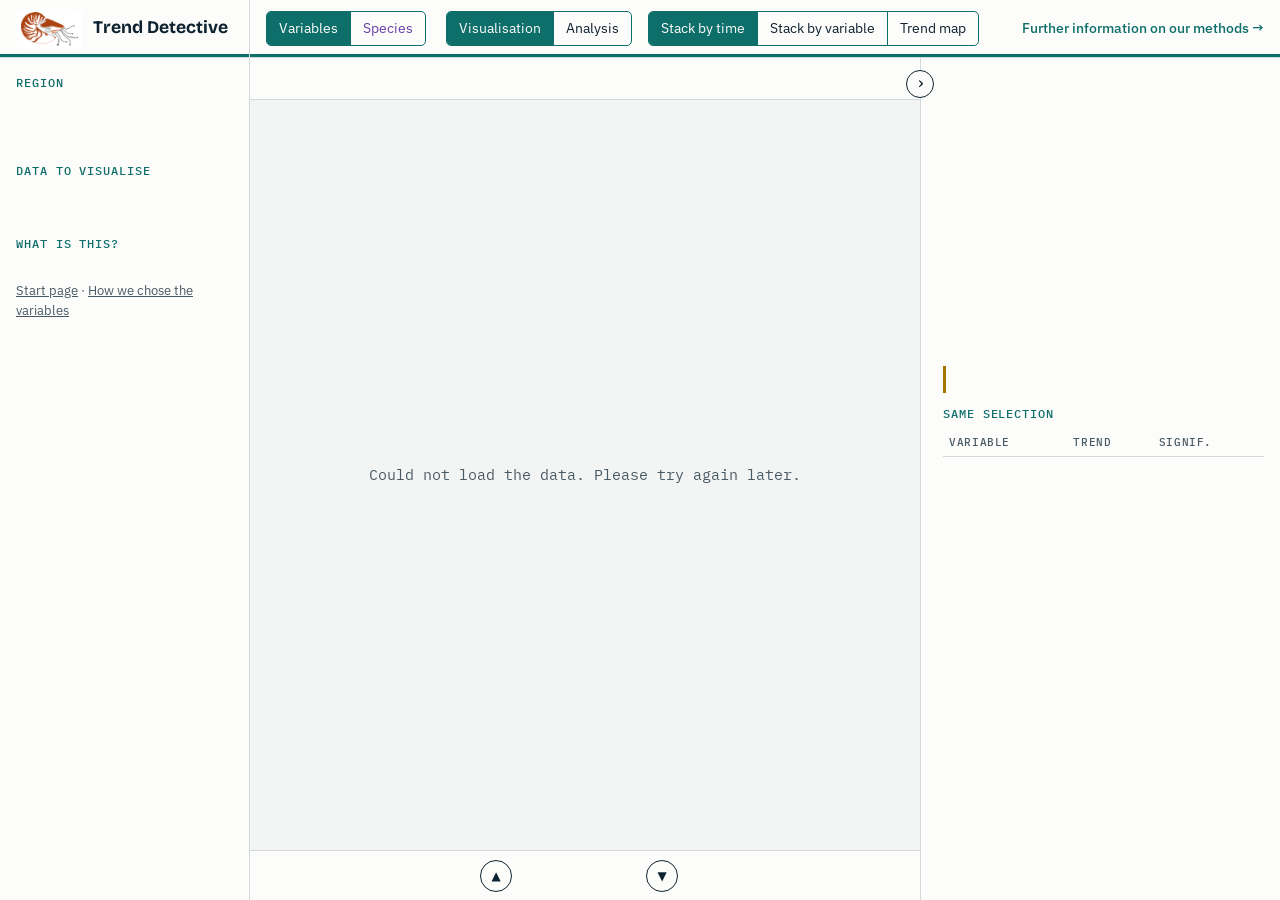
==== trend-detective/explore.html @ a4a7f535 "Merge Milos's latest Species/start-page work into integracion Only ?v= cache-busting numbers conflic" ====
<!DOCTYPE html>
<html lang="en">
<head>
<meta charset="utf-8">
<meta name="viewport" content="width=device-width, initial-scale=1">
<title>Explore the data · Trend Detective</title>
<link rel="preconnect" href="https://fonts.googleapis.com">
<link href="https://fonts.googleapis.com/css2?family=Bricolage+Grotesque:opsz,wght@12..96,500;12..96,700&family=IBM+Plex+Sans:wght@400;500;600&family=IBM+Plex+Mono:wght@400;500&display=swap" rel="stylesheet">
<link rel="stylesheet" href="style.css?v=5">
<link rel="stylesheet" href="species.css?v=18">
</head>
<body>
<div class="app" id="app">

  <aside class="side" aria-label="Data">
    <a class="logo" href="index.html" title="Back to the start page"><img class="logo-img" src="logo.png" alt="Team logo: a nautilus"><span class="logo-name">Trend Detective</span></a>
    <div class="side-body">
      <p class="flag" id="synthetic-flag" hidden>Synthetic data. Not NASA measurements.</p>
      <section>
        <h2>Region</h2>
        <p class="fact" id="region-name">&nbsp;</p>
        <p class="fact dim" id="period">&nbsp;</p>
      </section>
      <section>
        <h2>Data to visualise</h2>
        <p class="fact dim" id="var-hint">&nbsp;</p>
        <ul class="varlist" id="varlist"></ul>
      </section>
      <section>
        <h2>What is this?</h2>
        <div id="definitions" class="definitions"></div>
      </section>
      <p class="fact dim side-links"><a href="index.html">Start page</a> · <a href="method.html">How we chose the variables</a></p>
    </div>
  </aside>

  <div class="work">
    <div class="options">
      <span class="seg" id="screens" role="group" aria-label="Screen">
        <button type="button" data-screen="viz" aria-pressed="true">Visualisation</button>
        <button type="button" data-screen="analysis" aria-pressed="false">Analysis</button>
      </span>
      <span class="seg" id="modes" role="group" aria-label="Visualisation options">
        <button type="button" data-mode="time" aria-pressed="true">Stack by time</button>
        <button type="button" data-mode="vars" aria-pressed="false">Stack by variable</button>
        <button type="button" data-mode="trend" aria-pressed="false">Trend map</button>
      </span>
      <span class="seg" id="amodes" role="group" aria-label="Analysis options" hidden>
        <button type="button" data-a="corr" aria-pressed="true" title="Time series, trends and correlations of the ticked variables">Correlations</button>
        <button type="button" data-a="pair" aria-pressed="false" title="How closely the two variables move together at each place">Two variables</button>
      </span>
      <a class="methods-link" id="methods-link" href="method.html">Further information on our methods &rarr;</a>
    </div>

    <div class="row" id="row">
      <main class="main">
        <div class="legend" id="legend"></div>
        <div class="stage" id="stage">
          <canvas id="view" tabindex="0" aria-label="Main visualisation"></canvas>
          <p class="loading" id="loading">Loading data…</p>
        </div>
        <div class="stackbar" id="stackbar">
          <button type="button" class="ghost" id="back" hidden>&larr; Back to stack</button>
          <button type="button" class="round" id="up" aria-label="Previous layer">&#9650;</button>
          <span id="scroll-pos"></span>
          <button type="button" class="round" id="down" aria-label="Next layer">&#9660;</button>
          <span class="fact dim" id="stack-hint"></span>
        </div>
      </main>

      <aside class="panel" id="panel" aria-label="Graphs">
        <div id="viz-panel">
          <div class="panel-head">
            <h2 id="panel-title">&nbsp;</h2>
            <button type="button" class="ghost small" id="clear" hidden>Clear selection</button>
          </div>
          <p class="fact dim" id="panel-where">&nbsp;</p>
          <div id="single">
            <canvas id="chart" aria-label="Time series with fitted trend"></canvas>
            <p class="verdict" id="verdict">&nbsp;</p>
            <div id="monthly" hidden>
              <h2>Month by month</h2>
              <canvas id="months" aria-label="Trend of each calendar month"></canvas>
              <p class="fact dim" id="months-note">&nbsp;</p>
            </div>
          </div>
          <div id="multi" hidden></div>
          <p class="fact dim" id="index-note" hidden>For each ticked variable we take how much the place has changed over the whole period (Sen's slope × number of years) and divide it by how much it swings from one year to the next. A value of 2 means the place has moved two typical swings away from where it started. Variables whose trend is not significant count as 0. The index is the mean over the ticked variables: it shows where the sea is changing most, whatever the variable.</p>
          <div id="allvars-wrap">
            <h2>Same selection</h2>
            <table class="allvars"><thead><tr><th>Variable</th><th>Trend</th><th>Signif.</th></tr></thead><tbody id="allvars"></tbody></table>
          </div>
        </div>
        <div id="analysis" hidden></div>
      </aside>

      <button type="button" id="panel-toggle" aria-expanded="true" aria-controls="panel" aria-label="Hide graph panel" title="Hide graph panel">&rsaquo;</button>
    </div>
  </div>
</div>
<div id="tip" role="status"></div>
<script src="stats.js?v=1"></script>
<script src="app.js?v=15"></script>
<script src="species.js?v=27"></script>
</body>
</html>
---- trend-detective/style.css ----
/* Layout idea (from the team's sketch): three columns. Left = data choices,
   centre = visualisation options over the main view, right = graph panel that opens and closes. */
:root{
  --paper:#f3f5f4; --sheet:#fcfcfb; --ink:#0f2230; --ink-2:#4a5a64; --rule:#d3dadb;
  --probe:#a87400; --land:#d9d6cc;
  --neg:#1c5cab; --mid:#f0efec; --pos:#c23b30; --seq:#5a2d82;
  --panel-w:360px;
  --display:"Bricolage Grotesque","Arial Narrow",Arial,sans-serif;
  --body:"IBM Plex Sans",system-ui,-apple-system,"Segoe UI",sans-serif;
  --mono:"IBM Plex Mono",ui-monospace,Menlo,Consolas,monospace;
}
@media (prefers-color-scheme: dark){
  :root:not([data-theme="light"]){
    color-scheme:dark;
    --paper:#111a20; --sheet:#1a1a19; --ink:#eef1f0; --ink-2:#b4bfc3; --rule:#34424a;
    --probe:#e3ad2b; --land:#3d3f3c; --neg:#5598e7; --mid:#383835; --pos:#e8695f; --seq:#c9a3f0;
  }
}
:root[data-theme="dark"]{
  color-scheme:dark;
  --paper:#111a20; --sheet:#1a1a19; --ink:#eef1f0; --ink-2:#b4bfc3; --rule:#34424a;
  --probe:#e3ad2b; --land:#3d3f3c; --neg:#5598e7; --mid:#383835; --pos:#e8695f; --seq:#c9a3f0;
}
*{box-sizing:border-box}
html,body{height:100%}
body{margin:0;background:var(--paper);color:var(--ink);font-family:var(--body);font-size:15px;line-height:1.5}
h2{font-family:var(--mono);font-weight:500;font-size:.72rem;letter-spacing:.08em;text-transform:uppercase;color:var(--ink-2);margin:0 0 8px}
p{margin:0}
button{font:inherit;color:inherit}
button:focus-visible,canvas:focus-visible{outline:2px solid var(--probe);outline-offset:2px}
[hidden]{display:none !important}

.app{display:flex;height:100%;min-height:600px}
.work{flex:1;min-width:0;min-height:0;display:flex;flex-direction:column}
.row{position:relative;flex:1;min-height:0;display:flex}
.row.panel-closed .panel{display:none}
.row.analysis .main{flex-grow:0;opacity:0;pointer-events:none}
.row.analysis .panel{flex:1 1 var(--panel-w);border-left:0;padding:22px 28px}
.row.analysis #panel-toggle{display:none}

/* panel handle: sits on the border between the main view and the graph panel */
#panel-toggle{position:absolute;top:12px;right:var(--panel-w);transform:translateX(50%);z-index:3;width:28px;height:28px;border-radius:50%;
  border:1px solid var(--ink);background:var(--sheet);cursor:pointer;line-height:1;font-size:1.1rem;display:grid;place-items:center;padding:0 0 2px}
.row.panel-closed #panel-toggle{right:10px;transform:none}

.side{flex:0 0 250px;background:var(--sheet);border-right:1px solid var(--rule);display:flex;flex-direction:column;min-height:0}
.logo{display:flex;align-items:center;gap:10px;padding:14px 16px;border-bottom:1px solid var(--rule);height:58px}
.logo-box{font-family:var(--mono);font-size:.7rem;border:1.5px dashed var(--ink-2);color:var(--ink-2);padding:6px 8px;border-radius:4px}
.logo-name{font-family:var(--display);font-weight:700;font-size:1.1rem}
.side-body{padding:16px;display:flex;flex-direction:column;gap:20px;overflow-y:auto;min-height:0}
.flag{font-family:var(--mono);font-size:.74rem;border:1.5px dashed var(--probe);padding:6px 8px;border-radius:4px}
.fact{font-size:.92rem}.dim{color:var(--ink-2);font-size:.84rem}
#var-hint{margin-bottom:8px}
.varlist{list-style:none;margin:0;padding:0;display:flex;flex-direction:column;gap:2px}
.varlist button{width:100%;text-align:left;background:transparent;border:0;border-left:3px solid transparent;padding:6px 8px;border-radius:0 4px 4px 0;cursor:pointer;display:flex;align-items:baseline;gap:8px;font-size:.9rem}
.varlist button:hover{background:var(--paper)}
.varlist button[aria-pressed="true"]{border-left-color:var(--ink);background:var(--paper);font-weight:600}
.varlist .name{flex:1}
.varlist .unit{font-family:var(--mono);font-size:.7rem;color:var(--ink-2);font-weight:400;white-space:nowrap}
.varlist .box{display:none;flex:none;width:14px;height:14px;border:1.5px solid var(--ink);border-radius:3px;align-self:center;position:relative}
.varlist.multi .box{display:inline-block}
.varlist.multi button[aria-pressed="true"] .box{background:var(--ink)}
.varlist.multi button[aria-pressed="true"] .box::after{content:"";position:absolute;left:3.5px;top:.5px;width:4px;height:8px;border:solid var(--sheet);border-width:0 2px 2px 0;transform:rotate(45deg)}
.definitions{display:flex;flex-direction:column;gap:10px;font-size:.9rem}
.definitions b{font-weight:600}
.definitions .src{display:block;color:var(--ink-2);font-size:.8rem}

.main{flex:1 1 0;display:flex;flex-direction:column;min-width:0;min-height:0;overflow:hidden;transition:flex-grow .45s ease,opacity .25s ease}
.options{flex:none;display:flex;align-items:center;gap:16px;padding:0 16px;height:58px;border-bottom:1px solid var(--rule);background:var(--sheet)}
.options-label{font-family:var(--mono);font-size:.72rem;letter-spacing:.08em;text-transform:uppercase;color:var(--ink-2)}
.seg{display:inline-flex;border:1px solid var(--ink);border-radius:5px;overflow:hidden}
.seg button{background:transparent;border:0;padding:6px 12px;cursor:pointer;font-size:.88rem}
.seg button + button{border-left:1px solid var(--ink)}
.seg button[aria-pressed="true"]{background:var(--ink);color:var(--sheet)}
.seg.small button{padding:2px 8px;font-size:.76rem}
.ghost{background:transparent;border:1px solid var(--ink);border-radius:5px;padding:5px 10px;cursor:pointer;font-size:.84rem}
.ghost.small{padding:2px 8px;font-size:.76rem;white-space:nowrap}
.stage{position:relative;flex:1;min-height:0}
#view{position:absolute;inset:0;width:100%;height:100%;display:block;cursor:pointer;touch-action:none}
#view.flat{cursor:crosshair}
.loading{position:absolute;inset:0;display:grid;place-items:center;font-family:var(--mono);color:var(--ink-2)}
.stackbar{display:flex;align-items:center;justify-content:center;gap:12px;padding:8px 16px;border-top:1px solid var(--rule);background:var(--sheet);min-height:50px}
.stackbar #back{margin-right:8px}
.stackbar #scroll-pos{font-family:var(--mono);font-size:.84rem;min-width:110px;text-align:center}
.round{width:32px;height:32px;border-radius:50%;border:1px solid var(--ink);background:var(--sheet);cursor:pointer;font-size:.75rem;padding:0}
.round:disabled{border-color:var(--rule);color:var(--rule);cursor:default}
.legend{display:flex;flex-wrap:wrap;gap:8px 18px;align-items:center;justify-content:center;padding:8px 28px 8px 16px;border-bottom:1px solid var(--rule);background:var(--sheet);font-size:.8rem;color:var(--ink-2);min-height:42px}
.ramp{display:inline-block;width:110px;height:10px;border-radius:2px;background:linear-gradient(90deg,var(--neg),var(--mid),var(--pos));vertical-align:middle;margin:0 6px}
.sw{display:inline-block;width:14px;height:14px;vertical-align:-2px;margin-right:6px;border:1px solid var(--rule)}
.legend .br{flex-basis:100%;height:0;margin-top:-8px}
.sw.land{background:var(--land)}
.sw.nodata{background:var(--rule)}
.sw.hatch{background:repeating-linear-gradient(135deg,transparent 0 3px,var(--ink) 3px 4px)}
.sw.probe{background:var(--probe);border-color:var(--probe);border-radius:50%}

.panel{flex:0 0 var(--panel-w);background:var(--sheet);border-left:1px solid var(--rule);padding:16px 16px 16px 22px;overflow-y:auto;min-height:0;min-width:0;transition:flex-grow .45s ease}
#viz-panel{display:flex;flex-direction:column;gap:12px}
#viz-panel > *{flex:none}
.panel-head{display:flex;justify-content:space-between;align-items:flex-start;gap:10px;min-height:26px}
.panel-head h2{font-family:var(--display);font-weight:700;font-size:1.15rem;letter-spacing:0;text-transform:none;color:var(--ink);margin:0}
#single{display:flex;flex-direction:column;gap:12px}
#chart{width:100%;height:210px;display:block}
.verdict{font-size:.95rem;border-left:3px solid var(--probe);padding:2px 0 2px 10px}
#multi{display:flex;flex-direction:column;gap:14px}
.mini h3{font-family:var(--body);font-size:.9rem;font-weight:600;margin:0}
.mini canvas{width:100%;height:96px;display:block}
.mini p{font-family:var(--mono);font-size:.78rem;color:var(--ink-2)}
.allvars{border-collapse:collapse;width:100%;font-size:.84rem}
.allvars th,.allvars td{text-align:left;padding:5px 6px;border-bottom:1px solid var(--rule)}
.allvars th{font-family:var(--mono);font-weight:500;font-size:.66rem;letter-spacing:.06em;text-transform:uppercase;color:var(--ink-2)}
.allvars td.num{font-family:var(--mono);font-size:.78rem;font-variant-numeric:tabular-nums}
.allvars tbody tr{cursor:pointer}.allvars tbody tr:hover{background:var(--paper)}
.allvars tr.on td:first-child{font-weight:600}
#tip{position:fixed;pointer-events:none;background:var(--ink);color:var(--sheet);font-family:var(--mono);font-size:.74rem;padding:5px 8px;border-radius:4px;white-space:nowrap;opacity:0;transform:translate(14px,14px);z-index:5}

@media (max-width:900px){
  html,body{height:auto}
  .app,.row{flex-direction:column;height:auto}
  .side,.panel{flex:none}
  .row.analysis .main{display:none}
  .side{border-right:0;border-bottom:1px solid var(--rule)}
  .stage{height:110vw;min-height:420px;flex:none}
  .panel,.row.panel-closed .panel{display:block;border-left:0;border-top:1px solid var(--rule)}
  #panel-toggle{display:none}
}
.side-body > *{flex:none}
.panel-head h2{line-height:1.2}

/* analysis screen */
#analysis{display:grid;grid-template-columns:minmax(0,1fr) minmax(0,1.2fr);gap:28px 36px;align-items:start}
#analysis .a-head{grid-column:1/-1;display:flex;flex-wrap:wrap;align-items:baseline;gap:8px 16px}
#analysis .a-head h2{font-family:var(--display);font-weight:700;font-size:1.5rem;letter-spacing:0;text-transform:none;color:var(--ink);margin:0}
#analysis section{display:flex;flex-direction:column;gap:14px;min-width:0}
#analysis .series-head{display:flex;flex-wrap:wrap;align-items:baseline;gap:4px 12px}
#analysis .series-head h2,#analysis .series-head p{margin:0}
#analysis .series-head .note{font-size:.78rem;color:var(--ink-2)}
#analysis .forecast-band-swatch{display:inline-block;width:12px;height:12px;margin-right:6px;vertical-align:-2px;background:var(--probe);border:1px solid var(--probe);border-radius:2px}
#analysis .mini canvas{height:130px}
#analysis .note{font-size:.84rem;color:var(--ink-2);max-width:60ch}
.tablewrap{overflow-x:auto}
.corr{border-collapse:collapse;font-size:.76rem;font-family:var(--mono);font-variant-numeric:tabular-nums}
.corr th{font-weight:500;color:var(--ink-2);padding:4px 6px;text-align:center}
.corr th.rowh{text-align:left;font-family:var(--body);font-size:.82rem;color:var(--ink);white-space:nowrap;padding-right:10px}
.corr td{width:36px;min-width:36px;height:26px;text-align:center;color:var(--ink);border:2px solid var(--sheet)}
.corr td.self{color:var(--ink-2)}
.a-row{display:flex;flex-wrap:wrap;align-items:center;gap:10px}
@media (max-width:1100px){#analysis{grid-template-columns:minmax(0,1fr)}}
#analysis .allvars td:not(:first-child){white-space:nowrap}
.corr{font-size:.7rem}
.corr th.rowh{font-size:.78rem}
.logo-img{height:40px;width:auto;flex:none;background:#fff;border-radius:6px;padding:3px 5px}

/* v4: home link on the logo, change index and two-variable maps, month-by-month detail */
a.logo{color:inherit;text-decoration:none}
a.logo:hover .logo-name{text-decoration:underline;text-underline-offset:3px}
a.ghost{text-decoration:none;color:inherit;display:inline-block}
.nav-method{margin-left:auto}
.ramp.seq{background:linear-gradient(90deg,var(--mid),var(--seq))}
.bi-wrap{display:inline-grid;grid-template-columns:auto auto;grid-template-rows:auto auto;gap:2px 6px;align-items:center;font-family:var(--mono);font-size:.68rem}
.bi{display:inline-grid;grid-template-columns:repeat(3,16px);grid-template-rows:repeat(3,12px);gap:1px}
.bi i{display:block;border:1px solid var(--rule)}
.bi-y{writing-mode:vertical-rl;transform:rotate(180deg);text-align:center;max-height:60px;overflow:hidden;text-overflow:ellipsis;white-space:nowrap}
.bi-x{grid-column:2;max-width:170px;overflow:hidden;text-overflow:ellipsis;white-space:nowrap}
#monthly{display:flex;flex-direction:column;gap:8px}
#months{width:100%;height:120px;display:block}
#analysis .note a,.note a,.fact a{color:inherit}
@media (max-width:1250px){.nav-method{display:none}}
.seg{flex:none}.seg button{white-space:nowrap}
.options{overflow-x:auto}
.bi{vertical-align:middle}
.side-links a{color:inherit}
---- trend-detective/species.css ----
/* Species page (species.js). Reuses the colour tokens and layout classes of style.css. */
#pages{margin-right:4px}
.sp-select{font:inherit;font-size:.82rem;width:100%;margin-top:6px;padding:5px 6px;border:1px solid var(--rule);border-radius:5px;background:var(--paper);color:var(--ink)}
.sp-search{display:flex;flex-direction:column;gap:6px}
.sp-search input{font:inherit;font-size:.88rem;padding:6px 8px;border:1px solid var(--rule);border-radius:5px;background:var(--paper);color:var(--ink);width:100%}
.sp-search input:focus-visible{outline:2px solid var(--probe);outline-offset:1px}
.stackbar .sp-select{width:auto;margin:0;font-family:var(--mono)}
.sp-combo{position:relative}
#sp-suggest{position:absolute;left:0;right:0;top:calc(100% + 3px);z-index:20;list-style:none;margin:0;padding:4px 0;max-height:300px;overflow-y:auto;
  background:var(--sheet);border:1px solid var(--rule);border-radius:6px;box-shadow:0 6px 18px rgba(0,0,0,.14)}
#sp-suggest li{padding:6px 10px;cursor:pointer;display:flex;flex-direction:column;gap:1px;font-size:.88rem;line-height:1.3}
#sp-suggest li small{font-size:.72rem;color:var(--ink-2);font-style:normal}
#sp-suggest li b{font-weight:600}
#sp-suggest li[aria-selected="true"],#sp-suggest li[data-i]:hover{background:var(--paper)}
#sp-suggest li.sp-note{cursor:default;color:var(--ink-2);font-size:.8rem}
.varlist .sp-common{display:block;font-size:.76rem;color:var(--ink-2);font-weight:400}
.varlist .sp-name{font-style:italic}

#sp-row .stage canvas{position:absolute;inset:0;width:100%;height:100%;display:block;cursor:crosshair}
/* Status card over the map (species.js status()): dims the map, message, moving bar while waiting. */
.sp-wait{position:absolute;inset:0;display:flex;align-items:center;justify-content:center;padding:24px;background:color-mix(in srgb,var(--paper) 72%,transparent);z-index:2}
.sp-wait[hidden]{display:none}
.sp-card{background:var(--sheet);border:1px solid var(--rule);border-top:3px solid var(--accent);border-radius:8px;box-shadow:0 8px 30px rgba(0,0,0,.12);padding:18px 22px;max-width:420px;width:100%}
.sp-card #sp-status-title{font-weight:600;margin:0 0 6px}
.sp-card #sp-status-text{margin:0;font-size:.86rem;line-height:1.4}
.sp-bar{display:none;height:6px;border-radius:3px;background:var(--rule);overflow:hidden;margin-top:14px}
.sp-wait.busy .sp-bar{display:block}
.sp-bar i{display:block;height:100%;width:35%;border-radius:3px;background:var(--accent);animation:sp-slide 1.3s ease-in-out infinite}
@keyframes sp-slide{0%{transform:translateX(-100%)}100%{transform:translateX(290%)}}
@media (prefers-reduced-motion:reduce){.sp-bar i{animation:none;width:100%;opacity:.5}}
.sp-time{margin:6px 0 0;font-family:var(--mono);font-size:.74rem;color:var(--ink-2);text-align:right;min-height:1em}
#sp-row .legend .ramp.sp{background:linear-gradient(90deg,var(--mid),var(--neg))}
.stackbar #sp-back{margin-right:8px}
.sp-biv{border-collapse:separate;border-spacing:2px;font-size:.72rem;color:var(--ink-2)}
.sp-biv caption{caption-side:top;padding-bottom:2px;white-space:nowrap}
.sp-biv th{font-weight:400;text-align:right;padding-right:4px}
.sp-biv td{width:46px;height:14px;text-align:center}
.sp-biv-note{max-width:430px;font-size:.76rem;line-height:1.35;text-align:left}
.sp-dot{display:inline-block;width:9px;height:9px;border-radius:50%;background:var(--probe);vertical-align:middle;margin-right:6px}
.sp-dot.faint{width:5px;height:5px;opacity:.4}

.sp-panel{display:flex;flex-direction:column;gap:22px}
.sp-panel section{display:flex;flex-direction:column;gap:8px}
.sp-bars{display:grid;grid-template-columns:repeat(12,1fr);gap:1px;align-items:end;height:96px;border-bottom:1px solid var(--rule)}
.sp-bars div{background:var(--neg);border-radius:1px 1px 0 0;min-height:2px;cursor:pointer;opacity:.5}
.sp-bars div.on{opacity:1}
.sp-years{display:flex;justify-content:space-between;font-family:var(--mono);font-size:.66rem;color:var(--ink-2)}
.sp-limits{list-style:none;margin:0;padding:0;display:flex;flex-direction:column;gap:6px;font-size:.86rem}
.sp-limits li{display:grid;grid-template-columns:1fr 3.2em;gap:8px;align-items:center}
.sp-limits .bar{grid-column:1/-1;height:6px;background:var(--pos);border-radius:3px}
.sp-limits .pct{font-family:var(--mono);font-size:.76rem;text-align:right}
.sp-cell{min-height:2.6em}
.sp-panel .note{font-size:.8rem;color:var(--ink-2)}
@media (max-width:900px){
  .options{flex-wrap:wrap;height:auto;min-height:58px;padding:8px 16px;gap:8px}
  #sp-row .main{flex:none}
  #sp-row .stage{height:60vw;min-height:260px}
}

/* Page accent: Trends and Species each have their own colour (kept apart from the data colours), so it is
   clear which page is open. species.js sets data-page on <html>; the top bar and the selection lines follow. */
:root{--accent-trends:#0e6f6a;--accent-species:#6a3fa3;--accent:var(--accent-trends)}
@media (prefers-color-scheme: dark){:root:not([data-theme="light"]){--accent-trends:#4fb8b0;--accent-species:#b08ae6}}
:root[data-theme="dark"]{--accent-trends:#4fb8b0;--accent-species:#b08ae6}
:root[data-page="species"]{--accent:var(--accent-species)}
.side>:first-child,.options{box-shadow:inset 0 -3px 0 var(--accent)}
.options .seg{border-color:var(--accent)}
.options .seg button + button{border-left-color:var(--accent)}
.options .seg button[aria-pressed="true"]{background:var(--accent)}
#pages button[data-page="trends"]{color:var(--accent-trends)}
#pages button[data-page="species"]{color:var(--accent-species)}
#pages button[aria-pressed="true"]{color:var(--sheet)}
.varlist button[aria-pressed="true"]{border-left-color:var(--accent)}
.side h2,.panel h2{color:var(--accent)}
/* v10: species portal. A slightly different background tells you which portal you are in. */
:root[data-portal="species"]{--paper:#e9f2f0; --sheet:#f6fbfa; --rule:#c5d6d3}
@media (prefers-color-scheme: dark){ :root[data-portal="species"]:not([data-theme="light"]){--paper:#0d1d1e; --sheet:#132223; --rule:#2b4244} }
:root[data-portal="species"][data-theme="dark"]{--paper:#0d1d1e; --sheet:#132223; --rule:#2b4244}
body,.side,.options,.legend,.stackbar,.panel{transition:background-color .35s ease,border-color .35s ease}
.sp-panel .mini{display:flex;flex-direction:column;gap:4px;margin-bottom:12px}
.sp-panel .mini h3{font-size:.84rem;font-weight:600}
.sp-panel .mini canvas{width:100%;height:96px;display:block}
.sp-panel .mini p{font-family:var(--mono);font-size:.74rem;color:var(--ink-2)}
.sp-panel .mini p.sp-extra{color:var(--ink)}
.sp-panel .verdict{font-size:.86rem}
#sp-world{width:100%;aspect-ratio:2/1;display:block;border-radius:3px}
#sp-layer{margin-bottom:6px}
.varlist .unit[title]{cursor:help}

/* Link to the method article, at the right end of the top bar. */
.options .methods-link{margin-left:auto;align-self:center;white-space:nowrap;font-size:.86rem;font-weight:500;color:var(--accent);text-decoration:none}
.options .methods-link:hover{text-decoration:underline;text-underline-offset:3px}
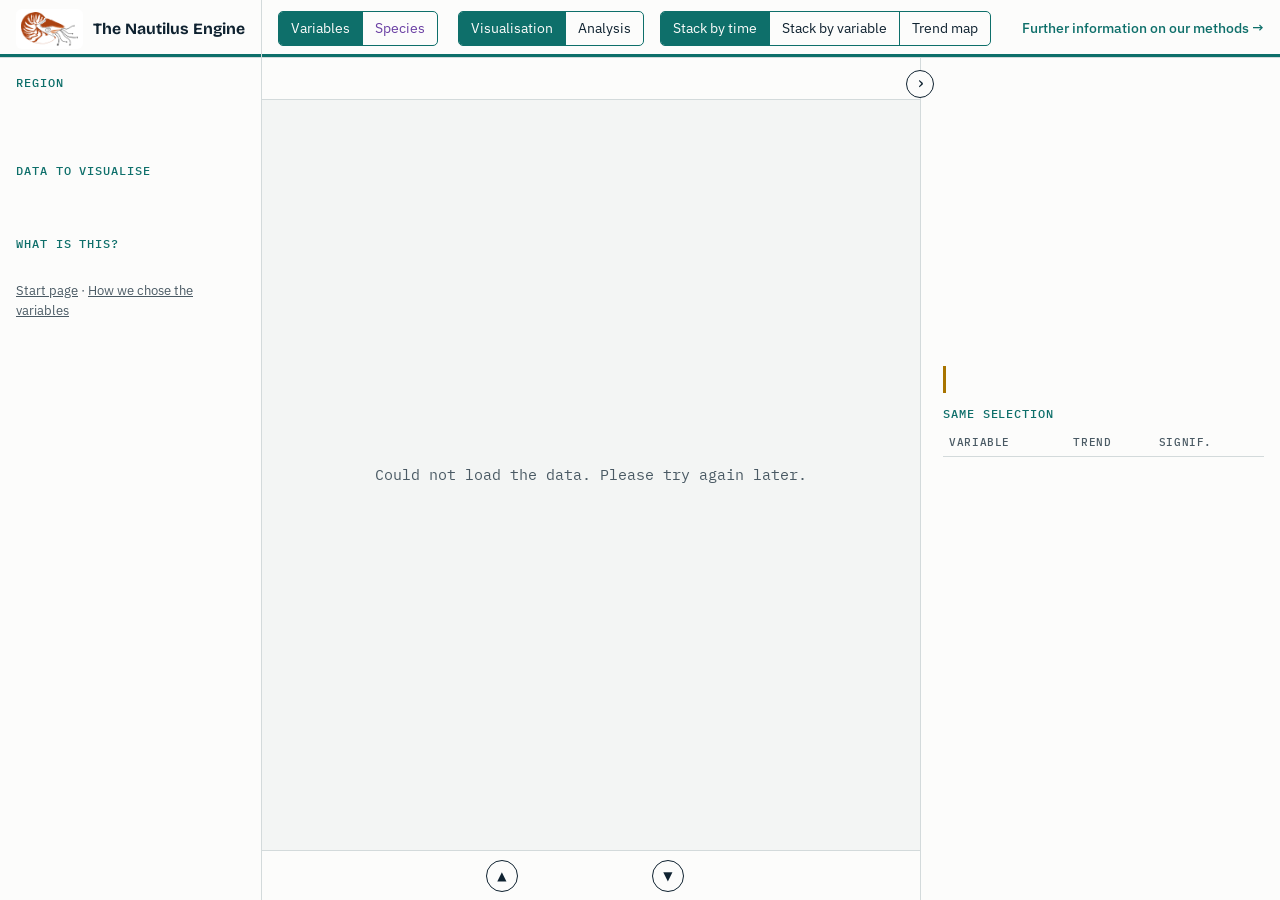
==== commit 4873e09d: "Species: suitable area as a scatter plot with a fitted axis (no bars); species errors in plain Engli" ====
--- a/trend-detective/explore.html
+++ b/trend-detective/explore.html
@@ -3,17 +3,17 @@
 <head>
 <meta charset="utf-8">
 <meta name="viewport" content="width=device-width, initial-scale=1">
-<title>Explore the data · Trend Detective</title>
+<title>Explore the data · The Nautilus Engine</title>
 <link rel="preconnect" href="https://fonts.googleapis.com">
 <link href="https://fonts.googleapis.com/css2?family=Bricolage+Grotesque:opsz,wght@12..96,500;12..96,700&family=IBM+Plex+Sans:wght@400;500;600&family=IBM+Plex+Mono:wght@400;500&display=swap" rel="stylesheet">
 <link rel="stylesheet" href="style.css?v=5">
-<link rel="stylesheet" href="species.css?v=18">
+<link rel="stylesheet" href="species.css?v=19">
 </head>
 <body>
 <div class="app" id="app">
 
   <aside class="side" aria-label="Data">
-    <a class="logo" href="index.html" title="Back to the start page"><img class="logo-img" src="logo.png" alt="Team logo: a nautilus"><span class="logo-name">Trend Detective</span></a>
+    <a class="logo" href="index.html" title="Back to the start page"><img class="logo-img" src="logo.png" alt="Team logo: a nautilus"><span class="logo-name">The Nautilus Engine</span></a>
     <div class="side-body">
       <p class="flag" id="synthetic-flag" hidden>Synthetic data. Not NASA measurements.</p>
       <section>
@@ -101,6 +101,6 @@
 <div id="tip" role="status"></div>
 <script src="stats.js?v=1"></script>
 <script src="app.js?v=15"></script>
-<script src="species.js?v=27"></script>
+<script src="species.js?v=28"></script>
 </body>
 </html>
--- a/trend-detective/species.css
+++ b/trend-detective/species.css
@@ -90,3 +90,5 @@
 /* Link to the method article, at the right end of the top bar. */
 .options .methods-link{margin-left:auto;align-self:center;white-space:nowrap;font-size:.86rem;font-weight:500;color:var(--accent);text-decoration:none}
 .options .methods-link:hover{text-decoration:underline;text-underline-offset:3px}
+/* Explorer sidebar: the site name fits on one line. */
+.side .logo-name{font-size:.98rem;white-space:nowrap}
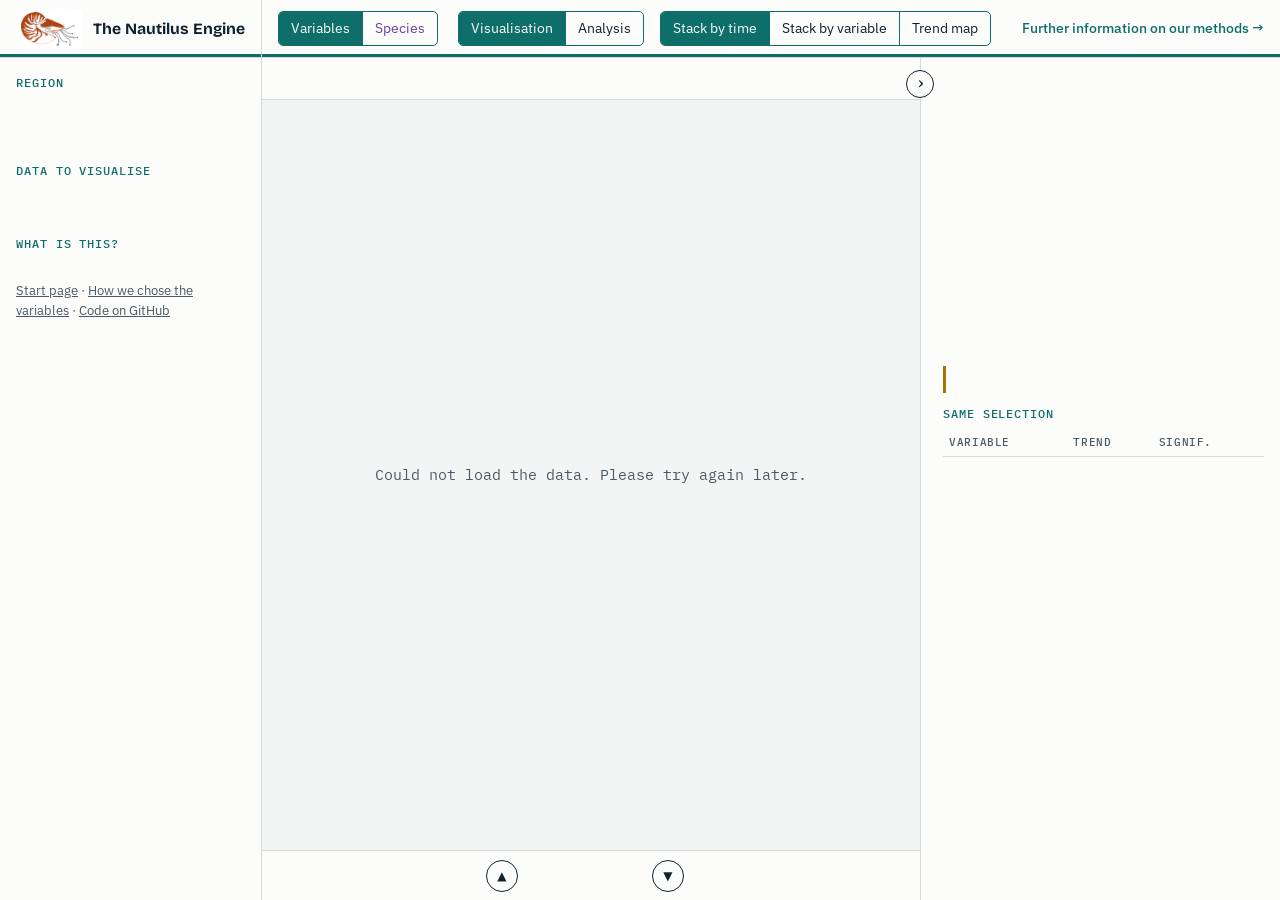
==== commit 822738e7: "GitHub link at the bottom of every page (footers; explorer sidebars); NOAA OISST in the start page d" ====
--- a/trend-detective/explore.html
+++ b/trend-detective/explore.html
@@ -30,7 +30,7 @@
         <h2>What is this?</h2>
         <div id="definitions" class="definitions"></div>
       </section>
-      <p class="fact dim side-links"><a href="index.html">Start page</a> · <a href="method.html">How we chose the variables</a></p>
+      <p class="fact dim side-links"><a href="index.html">Start page</a> · <a href="method.html">How we chose the variables</a> · <a href="https://github.com/martidalmases/cephalopods">Code on GitHub</a></p>
     </div>
   </aside>
 
@@ -101,6 +101,6 @@
 <div id="tip" role="status"></div>
 <script src="stats.js?v=1"></script>
 <script src="app.js?v=15"></script>
-<script src="species.js?v=28"></script>
+<script src="species.js?v=29"></script>
 </body>
 </html>
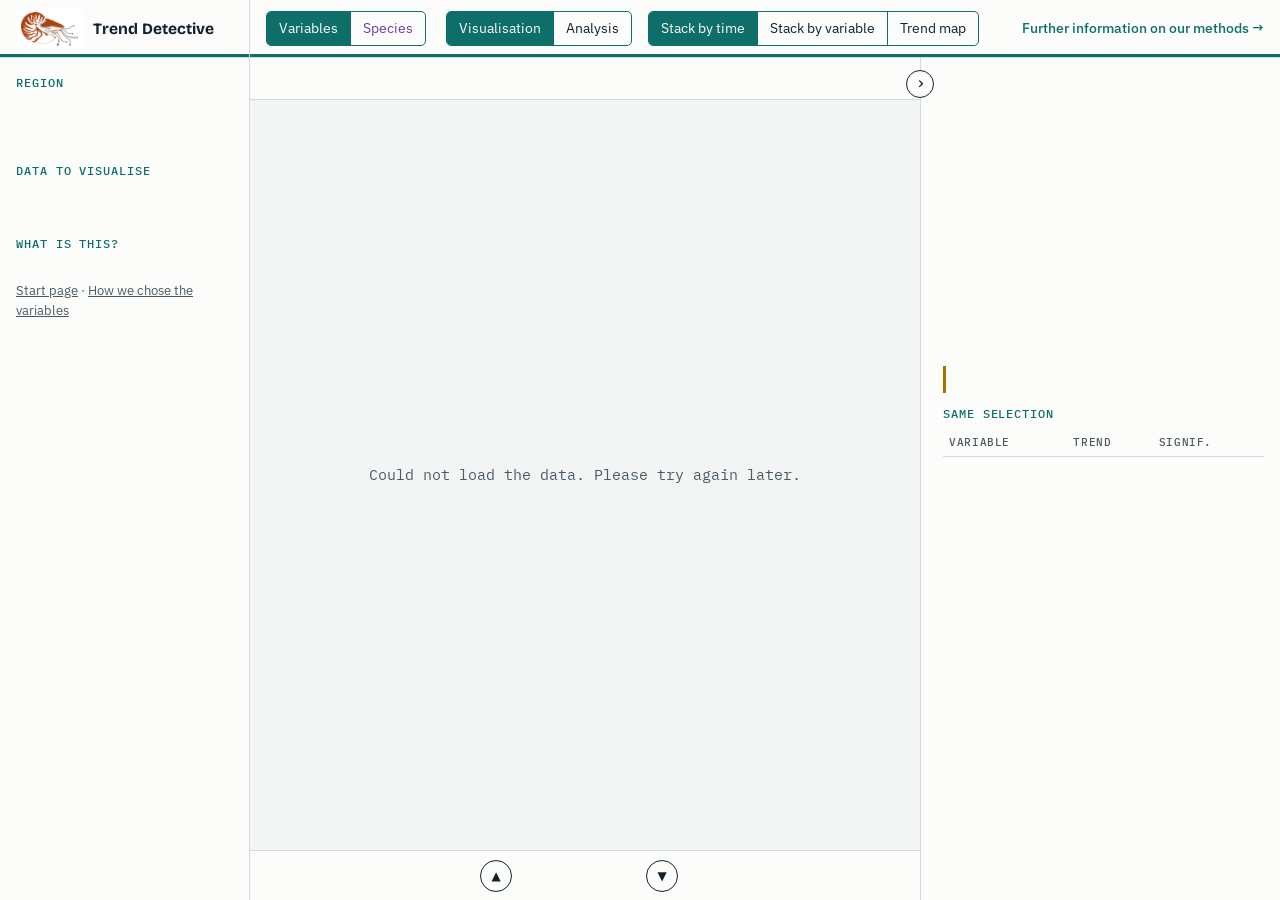
==== commit 441e7a67: "update" ====
--- a/trend-detective/explore.html
+++ b/trend-detective/explore.html
@@ -3,17 +3,17 @@
 <head>
 <meta charset="utf-8">
 <meta name="viewport" content="width=device-width, initial-scale=1">
-<title>Explore the data · The Nautilus Engine</title>
+<title>Explore the data · Trend Detective</title>
 <link rel="preconnect" href="https://fonts.googleapis.com">
 <link href="https://fonts.googleapis.com/css2?family=Bricolage+Grotesque:opsz,wght@12..96,500;12..96,700&family=IBM+Plex+Sans:wght@400;500;600&family=IBM+Plex+Mono:wght@400;500&display=swap" rel="stylesheet">
 <link rel="stylesheet" href="style.css?v=5">
-<link rel="stylesheet" href="species.css?v=19">
+<link rel="stylesheet" href="species.css?v=18">
 </head>
 <body>
 <div class="app" id="app">
 
   <aside class="side" aria-label="Data">
-    <a class="logo" href="index.html" title="Back to the start page"><img class="logo-img" src="logo.png" alt="Team logo: a nautilus"><span class="logo-name">The Nautilus Engine</span></a>
+    <a class="logo" href="index.html" title="Back to the start page"><img class="logo-img" src="logo.png" alt="Team logo: a nautilus"><span class="logo-name">Trend Detective</span></a>
     <div class="side-body">
       <p class="flag" id="synthetic-flag" hidden>Synthetic data. Not NASA measurements.</p>
       <section>
@@ -30,7 +30,7 @@
         <h2>What is this?</h2>
         <div id="definitions" class="definitions"></div>
       </section>
-      <p class="fact dim side-links"><a href="index.html">Start page</a> · <a href="method.html">How we chose the variables</a> · <a href="https://github.com/martidalmases/cephalopods">Code on GitHub</a></p>
+      <p class="fact dim side-links"><a href="index.html">Start page</a> · <a href="method.html">How we chose the variables</a></p>
     </div>
   </aside>
 
@@ -101,6 +101,6 @@
 <div id="tip" role="status"></div>
 <script src="stats.js?v=1"></script>
 <script src="app.js?v=15"></script>
-<script src="species.js?v=29"></script>
+<script src="species.js?v=28"></script>
 </body>
 </html>
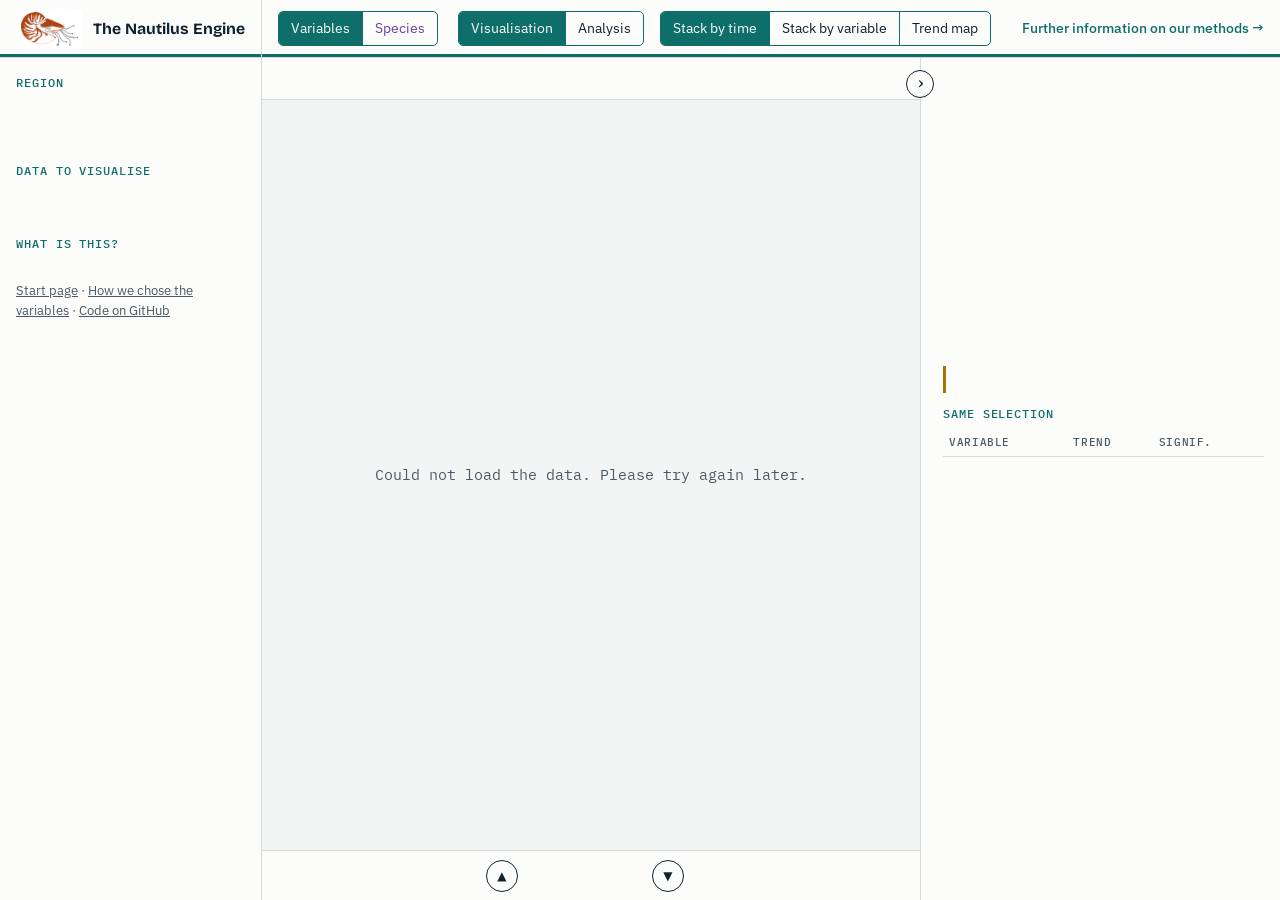
==== commit 22824890: "Species on the four variables from 2003 for everything (maps, trends, indicators), no layer choice; " ====
--- a/trend-detective/explore.html
+++ b/trend-detective/explore.html
@@ -3,17 +3,17 @@
 <head>
 <meta charset="utf-8">
 <meta name="viewport" content="width=device-width, initial-scale=1">
-<title>Explore the data · Trend Detective</title>
+<title>Explore the data · The Nautilus Engine</title>
 <link rel="preconnect" href="https://fonts.googleapis.com">
 <link href="https://fonts.googleapis.com/css2?family=Bricolage+Grotesque:opsz,wght@12..96,500;12..96,700&family=IBM+Plex+Sans:wght@400;500;600&family=IBM+Plex+Mono:wght@400;500&display=swap" rel="stylesheet">
 <link rel="stylesheet" href="style.css?v=5">
-<link rel="stylesheet" href="species.css?v=18">
+<link rel="stylesheet" href="species.css?v=19">
 </head>
 <body>
 <div class="app" id="app">
 
   <aside class="side" aria-label="Data">
-    <a class="logo" href="index.html" title="Back to the start page"><img class="logo-img" src="logo.png" alt="Team logo: a nautilus"><span class="logo-name">Trend Detective</span></a>
+    <a class="logo" href="index.html" title="Back to the start page"><img class="logo-img" src="logo.png" alt="Team logo: a nautilus"><span class="logo-name">The Nautilus Engine</span></a>
     <div class="side-body">
       <p class="flag" id="synthetic-flag" hidden>Synthetic data. Not NASA measurements.</p>
       <section>
@@ -30,7 +30,7 @@
         <h2>What is this?</h2>
         <div id="definitions" class="definitions"></div>
       </section>
-      <p class="fact dim side-links"><a href="index.html">Start page</a> · <a href="method.html">How we chose the variables</a></p>
+      <p class="fact dim side-links"><a href="index.html">Start page</a> · <a href="method.html">How we chose the variables</a> · <a href="https://github.com/martidalmases/cephalopods">Code on GitHub</a></p>
     </div>
   </aside>
 
@@ -101,6 +101,6 @@
 <div id="tip" role="status"></div>
 <script src="stats.js?v=1"></script>
 <script src="app.js?v=15"></script>
-<script src="species.js?v=28"></script>
+<script src="species.js?v=31"></script>
 </body>
 </html>
